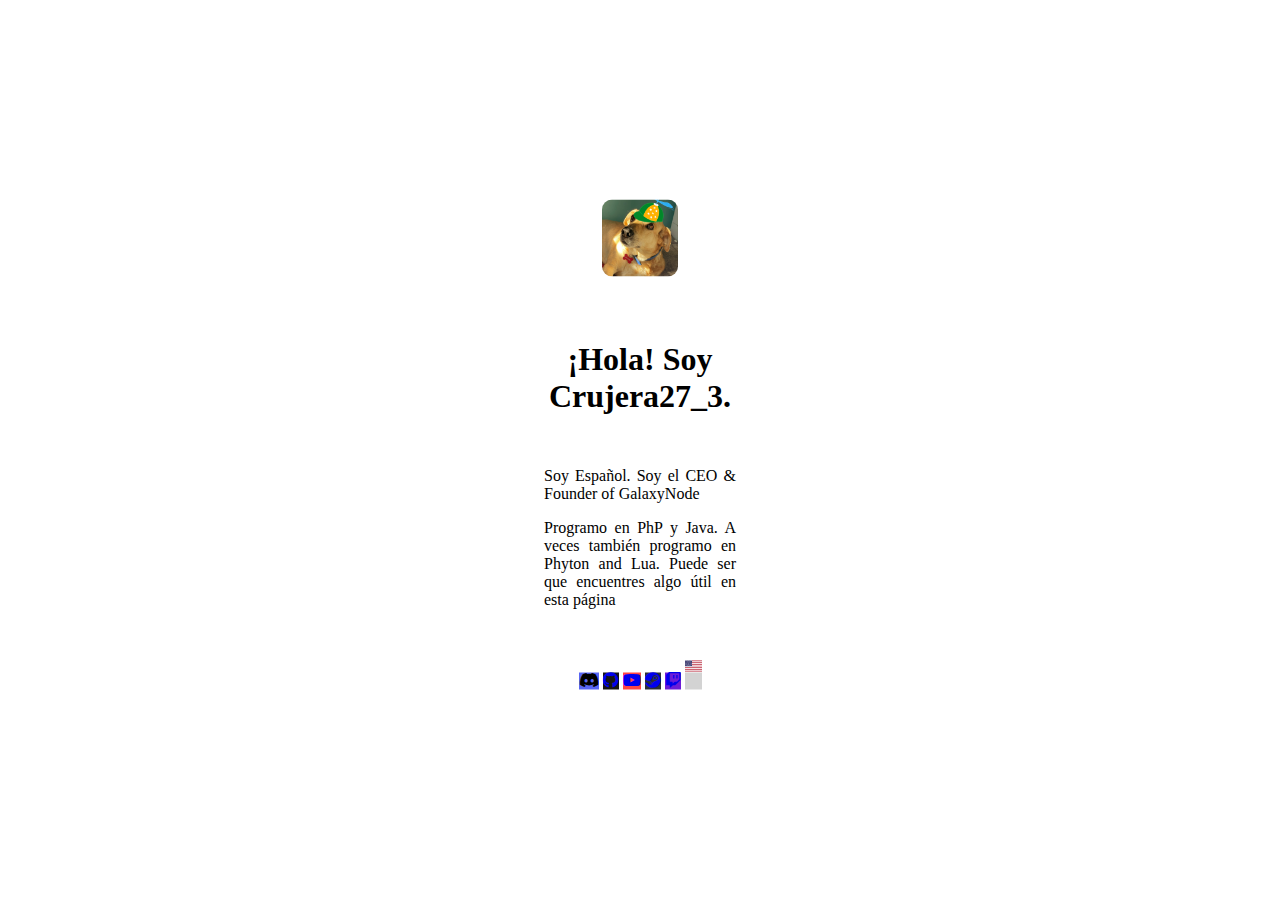
==== es.html @ bbf678fb "Init" ====
<!DOCTYPE html>
<html lang="en">

<head>
  <style>
    .container {
      margin: 0;
      position: absolute;
      top: 50%;
      left: 50%;
      -ms-transform: translate(-50%, -50%);
      transform: translate(-50%, -50%);
    }

    .center {
      margin: auto;
      width: 60%;
      text-align: center;
      padding: 10px;
      border-radius: 20px;
    }

    @media only screen and (max-width: 1200px) {
      .center {
        width: 100%;
      }
    }

    .about {
      width: 50%;
      text-align: justify;
      margin: auto;
    }

    .logo {
      border-radius: 20px;
    }
  </style>

  <meta charset="UTF-8" />
  <meta name="viewport" content="width=device-width, initial-scale=1, shrink-to-fit=no" />
  <meta http-equiv="x-ua-compatible" content="ie=edge" />
  <title>Crujera - Sobre mí</title>
  <link rel="icon" href="img/logo.png" type="image/x-icon" />
  <link rel="stylesheet" href="https://use.fontawesome.com/releases/v5.15.3/css/all.css" />
  <link rel="stylesheet" href="https://fonts.googleapis.com/css2?family=Roboto:wght@300;400;500;700&display=swap" />
  <link rel="stylesheet" href="css/mdb.min.css" />

  <meta content="Crujera27_3" property="og:title" />
  <meta content="About me" property="og:description" />
  <meta content="#5046E1" data-react-helmet="true" name="theme-color" />
</head>

<body>
  <div class="container">
    <div class="center shadow-6">
      <img src="img/logo.png" class="logo" width="20%" style="padding: 10px;" />
      <h1 style="padding: 30px;">¡Hola! Soy Crujera27_3.</h1>
      <div class="about">
        <p>Soy Español. Soy el CEO & Founder of <heaf="www.galnod.live">GalaxyNode</a></p>Programo en PhP y Java. A veces también programo en Phyton and Lua. Puede ser que encuentres algo útil en esta página</p>
      </div>

      <div style="padding: 20px;">
        <a class="btn btn-primary btn-floating btn-lg" data-mdb-toggle="popover" data-mdb-placement="top"
          data-mdb-content="Crujera27_3#2328" style="background-color: #5865F2;" role="button"><i
            class="fab fa-discord"></i></a>
        <a class="btn btn-primary btn-floating btn-lg" style="background-color: #171515;" role="button"
          href="https://github.com/Crujera27" target="_blank"><i class="fab fa-github"></i></a>
        <a class="btn btn-primary btn-floating btn-lg" style="background-color: #ff4545;" role="button"
          href="https://www.youtube.com/channel/UCu4tGFoxWCXmS0ZeT8ELxzA" target="_blank"><i
            class="fab fa-youtube"></i></a>
        <a class="btn btn-primary btn-floating btn-lg" style="background-color: #2c2e35;" role="button"
          href="https://steamcommunity.com/profiles/76561199104920010/" target="_blank"><i class="fab fa-steam"></i></a>
        <a class="btn btn-primary btn-floating btn-lg" style="background-color: #6d1cd6;" role="button"
          href="https://twitch.tv/crujera27_3" target="_blank"><i class="fab fa-twitch"></i></a>
        <a class="btn btn-primary btn-floating btn-lg" style="background-color: lightgray;" role="button" href="index.html"
          target="_self"><img src="img/us.png" width="17px" style="padding: 15px 0;"></img></a>
      </div>
    </div>
  </div>

</html>
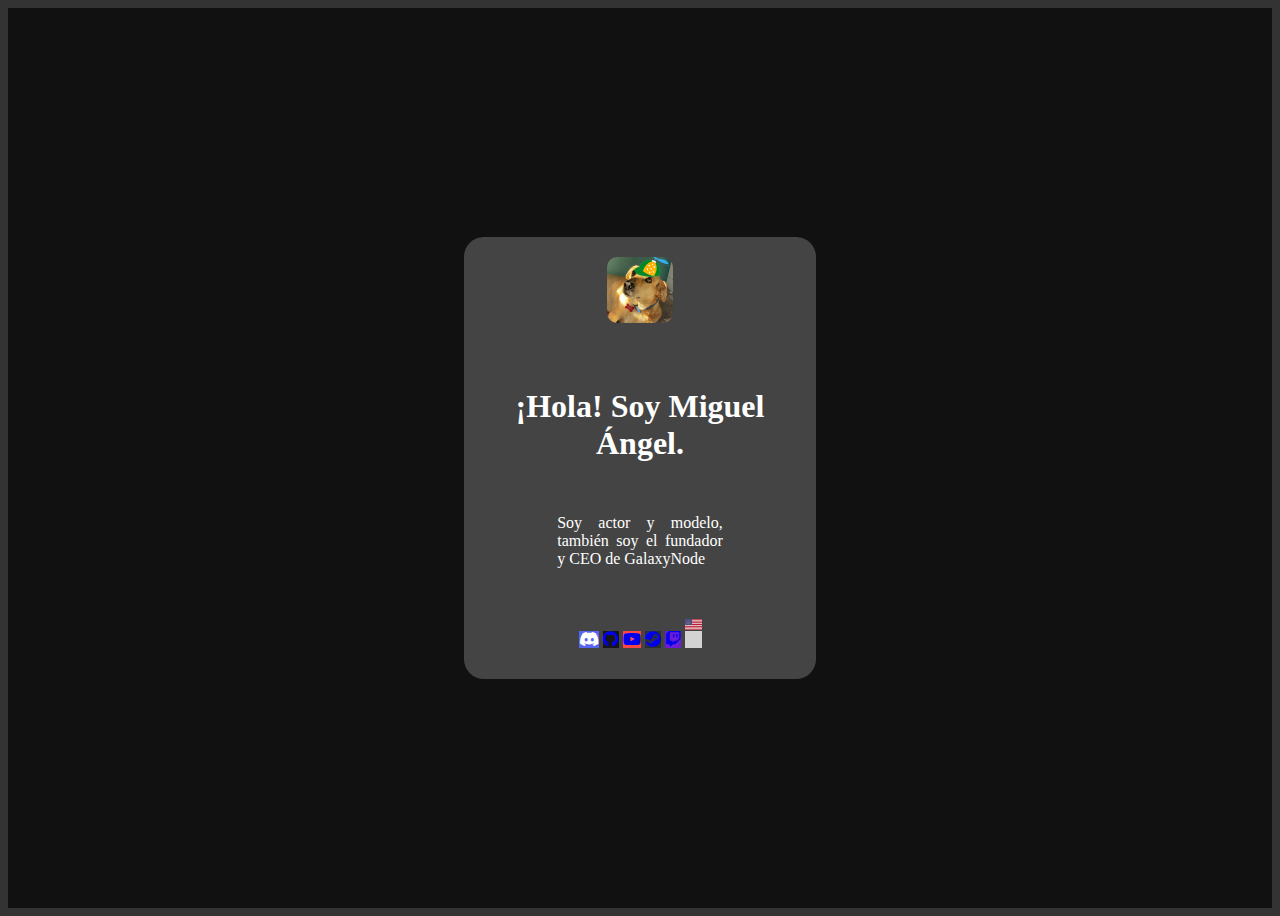
==== commit b06d5a2a: "Add files via upload" ====
--- a/es.html
+++ b/es.html
@@ -3,13 +3,22 @@
 
 <head>
   <style>
+    body {
+      background-color: #333;
+      color: #fff;
+    }
+
+    .page-container {
+      background-color: #111;
+      height: 100vh;
+      display: flex;
+      justify-content: center;
+      align-items: center;
+    }
+
     .container {
       margin: 0;
-      position: absolute;
-      top: 50%;
-      left: 50%;
-      -ms-transform: translate(-50%, -50%);
-      transform: translate(-50%, -50%);
+      position: relative;
     }
 
     .center {
@@ -18,18 +27,15 @@
       text-align: center;
       padding: 10px;
       border-radius: 20px;
-    }
-
-    @media only screen and (max-width: 1200px) {
-      .center {
-        width: 100%;
-      }
+      background-color: #444;
+      color: #fff; /* Updated text color */
     }
 
     .about {
       width: 50%;
       text-align: justify;
       margin: auto;
+      color: #fff; /* Updated text color */
     }
 
     .logo {
@@ -40,7 +46,7 @@
   <meta charset="UTF-8" />
   <meta name="viewport" content="width=device-width, initial-scale=1, shrink-to-fit=no" />
   <meta http-equiv="x-ua-compatible" content="ie=edge" />
-  <title>Crujera - Sobre mí</title>
+  <title>Crujera - About me</title>
   <link rel="icon" href="img/logo.png" type="image/x-icon" />
   <link rel="stylesheet" href="https://use.fontawesome.com/releases/v5.15.3/css/all.css" />
   <link rel="stylesheet" href="https://fonts.googleapis.com/css2?family=Roboto:wght@300;400;500;700&display=swap" />
@@ -52,31 +58,35 @@
 </head>
 
 <body>
-  <div class="container">
-    <div class="center shadow-6">
-      <img src="img/logo.png" class="logo" width="20%" style="padding: 10px;" />
-      <h1 style="padding: 30px;">¡Hola! Soy Crujera27_3.</h1>
-      <div class="about">
-        <p>Soy Español. Soy el CEO & Founder of <heaf="www.galnod.live">GalaxyNode</a></p>Programo en PhP y Java. A veces también programo en Phyton and Lua. Puede ser que encuentres algo útil en esta página</p>
-      </div>
+  <div class="page-container">
+    <div class="container">
+      <div class="center shadow-6">
+        <img src="img/logo.png" class="logo" width="20%" style="padding: 10px;" />
+        <h1 style="padding: 30px;">¡Hola! Soy Miguel Ángel.</h1>
+        <div class="about">
+          <p>Soy actor y modelo, también soy el fundador y CEO de GalaxyNode</p>
+        </div>
 
-      <div style="padding: 20px;">
-        <a class="btn btn-primary btn-floating btn-lg" data-mdb-toggle="popover" data-mdb-placement="top"
-          data-mdb-content="Crujera27_3#2328" style="background-color: #5865F2;" role="button"><i
-            class="fab fa-discord"></i></a>
-        <a class="btn btn-primary btn-floating btn-lg" style="background-color: #171515;" role="button"
-          href="https://github.com/Crujera27" target="_blank"><i class="fab fa-github"></i></a>
-        <a class="btn btn-primary btn-floating btn-lg" style="background-color: #ff4545;" role="button"
-          href="https://www.youtube.com/channel/UCu4tGFoxWCXmS0ZeT8ELxzA" target="_blank"><i
-            class="fab fa-youtube"></i></a>
-        <a class="btn btn-primary btn-floating btn-lg" style="background-color: #2c2e35;" role="button"
-          href="https://steamcommunity.com/profiles/76561199104920010/" target="_blank"><i class="fab fa-steam"></i></a>
-        <a class="btn btn-primary btn-floating btn-lg" style="background-color: #6d1cd6;" role="button"
-          href="https://twitch.tv/crujera27_3" target="_blank"><i class="fab fa-twitch"></i></a>
-        <a class="btn btn-primary btn-floating btn-lg" style="background-color: lightgray;" role="button" href="index.html"
-          target="_self"><img src="img/us.png" width="17px" style="padding: 15px 0;"></img></a>
+        <div style="padding: 20px;">
+          <a class="btn btn-primary btn-floating btn-lg" data-mdb-toggle="popover" data-mdb-placement="top"
+            data-mdb-content="Crujera27_3#2328" style="background-color: #5865F2;" role="button"><i
+              class="fab fa-discord"></i></a>
+          <a class="btn btn-primary btn-floating btn-lg" style="background-color: #171515;" role="button"
+            href="https://github.com/Crujera27" target="_blank"><i class="fab fa-github"></i></a>
+          <a class="btn btn-primary btn-floating btn-lg" style="background-color: #ff4545;" role="button"
+            href="https://www.youtube.com/channel/UCu4tGFoxWCXmS0ZeT8ELxzA" target="_blank"><i
+              class="fab fa-youtube"></i></a>
+          <a class="btn btn-primary btn-floating btn-lg" style="background-color: #2c2e35;" role="button"
+            href="https://steamcommunity.com/profiles/76561199104920010/" target="_blank"><i
+              class="fab fa-steam"></i></a>
+          <a class="btn btn-primary btn-floating btn-lg" style="background-color: #6d1cd6;" role="button"
+            href="https://twitch.tv/crujera27_3" target="_blank"><i class="fab fa-twitch"></i></a>
+          <a class="btn btn-primary btn-floating btn-lg" style="background-color: lightgray;" role="button"
+            href="/" target="_self"><img src="img/us.png" width="17px" style="padding: 15px 0;"></img></a>
+        </div>
       </div>
     </div>
   </div>
+</body>
 
 </html>
